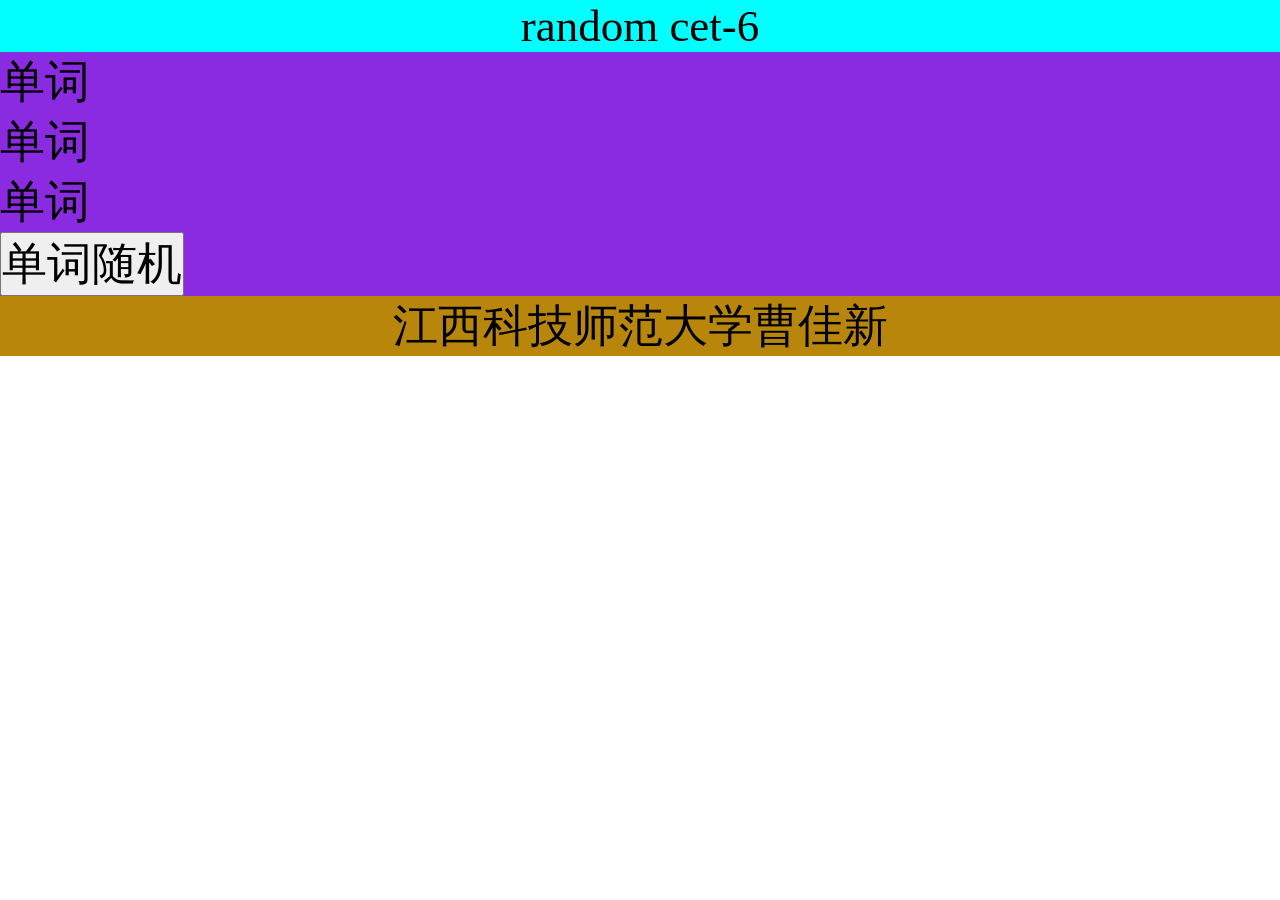
==== four.html @ 3eb9e68f "Add files via upload" ====
<!DOCTYPE html>
<html lang="en">
<head>
    <meta charset="UTF-8">
    <meta name="viewport" content="width=device-width, initial-scale=1.0">
    <title>random cet-6</title>
</head>
<style>
    *{
        font-size: 45px;
        margin: 0%;
        padding: 0%;
    }
    header{
        height:20%;
        background-color: aqua;
        margin: 0%;
        text-align: center;
    }
    main{
        height: 50%;
        margin:0% ;
        background-color: blueviolet;
    }
    footer{
        height: 30%;
        background-color: darkgoldenrod;
        margin: 0%;
        text-align: center;
    }
    button{
        font-size: 2pm;
    }
</style>
<body>
    <header>
        random cet-6
    </header>
    <main>
        <p id="en">单词</p>
        <p id="pr">单词</p>
        <p id="cn">单词</p>
        <button id="rand">单词随机</button>
    </main>
    <footer>
        江西科技师范大学曹佳新
    </footer>
    <script>
    let  cet6String='';
    let randWord= select('button#randWord');
    randWord.onclick=function(){
    let arr=cet6String.split('\r\n');
    let rand = Math.floor(Math.random()*arr.length);
    let str=arr[rand];
    let begin=str.indexOf('\t');
    let end=str.lastIndexOf('\t');
    let en =str.slice(0,begin);
    let pr=str.slice(begin+1,end);
    let cn=str.slice(end+1);
    select('p#en').textContent=en;
    select('p#pr').textContent=pr;
    select('p#cn').textContent=cn;
}
    function select(selector){
    let dom=document.querySelector(selector);
    return dom;
}
let myBody=document.querySelector(selector);
console.log(myBody)
myBody.style.height=innerHeight-18+"18px";
    </script>
</body>
</html>
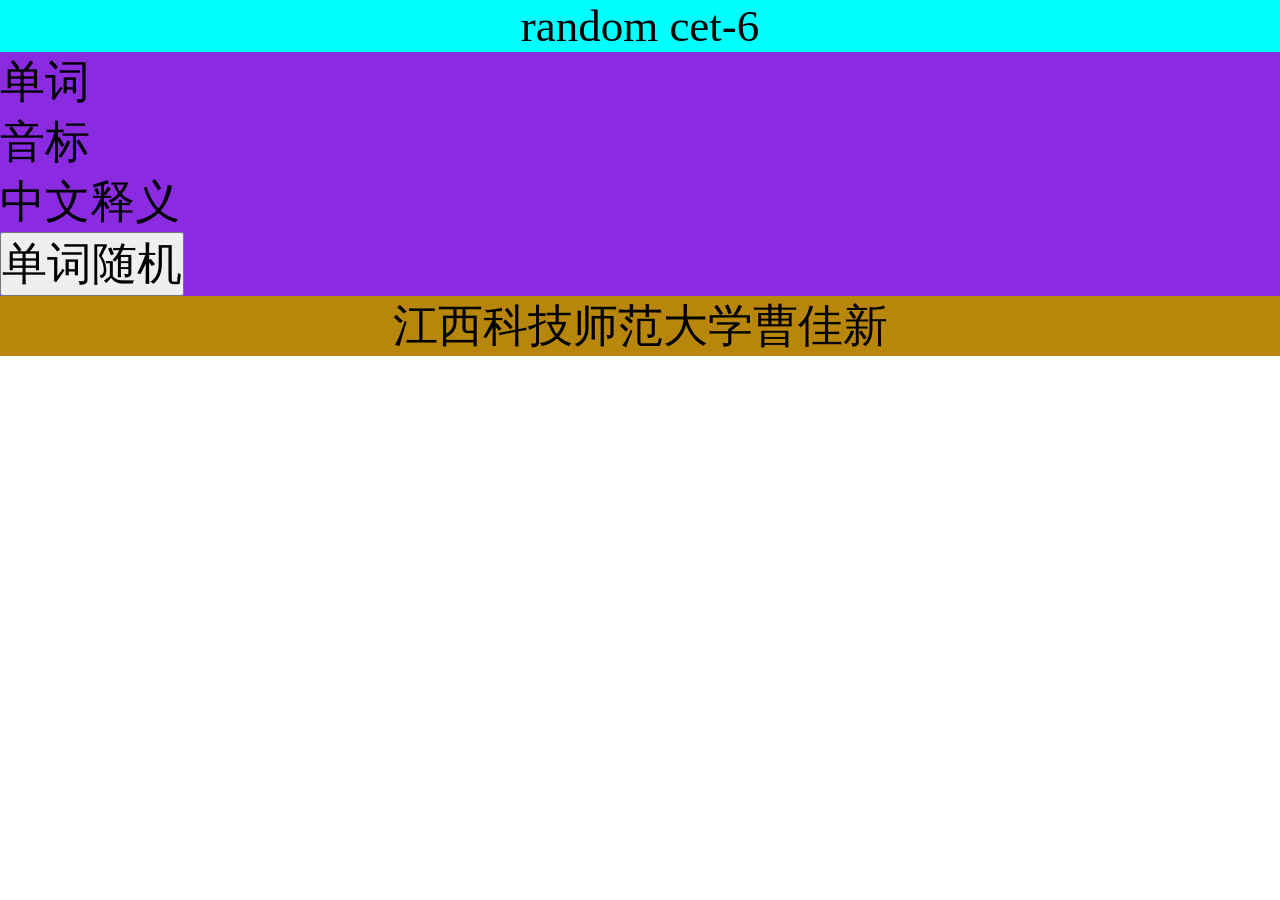
==== commit c2abddc6: "four.html" ====
--- a/four.html
+++ b/four.html
@@ -38,15 +38,15 @@
     </header>
     <main>
         <p id="en">单词</p>
-        <p id="pr">单词</p>
-        <p id="cn">单词</p>
+        <p id="pr">音标</p>
+        <p id="cn">中文释义</p>
         <button id="rand">单词随机</button>
     </main>
     <footer>
         江西科技师范大学曹佳新
     </footer>
     <script>
-    let  cet6String='';
+    let  cet6String="a	/ei/	art.一(个);每一(个);(同类事物中)任一个\r\nabandon	/ə'bændən/	vt.离弃,丢弃;遗弃,抛弃;放弃\r\nabdomen	/æb'dəumen/	n.腹,下腹(胸部到腿部的部分)\r\nabatement	/ə'beitmənt/	n.减(免)税,打折扣,冲销\r\nabide	/ə'baid/	vi.(abode,abided)(by)遵守;坚持;vt.忍受,容忍\r\nability	/ə'biliti/	n.能力;本领;才能,才干;专门技能,天资\r\nable	/'eibl/	a.有(能力、时间、知识等)做某事,有本事的\r\nabnormal	/æb'nɔ:məl/	a.反常的,不正常的,不规则的\r\naboard	/ə'bɔ:d/	ad.&prep.在船(飞机、车)上;ad.上船(飞机、车)\r\nabolish	/ə'bɔliʃ/	vt.废除(法律、习惯等);取消\r\nabound	/ə'baund/	vi.大量存在;(~in,~with)充满,富于\r\nabout	/ə'baut/	ad.在周围;大约prep.关于;在周围a.准备\r\nabove	/ə'bʌv/	a.上述的ad.在上面,在前文prep.在..之上,高于\r\nabroad	/ə'brɔ:d/	ad.到国外,在国外;在传播,在流传\r\nabrupt	/ə'brʌpt/	a.突然的,出其不意的;(行为等)粗鲁无礼的\r\nabsence	/'æbsəns/	n.缺乏,不存在;缺席,不在场;缺席的时间\r\nabsent	/'æbsənt,æb'sent/	a.缺席的;缺乏的,不存在的;心不在焉的\r\nabsolute	/'æbsəlju:t/	a.绝对的,完全的;确实的,肯定的\r\nabsorb	/əb'sɔ:b,-'zɔ:b/	vt.吸收(水、光、蒸汽等）;使全神贯注;吞并/兼并\r\nabstract	/'æbstrækt/	a.抽象的n.摘要,文摘,梗概vt.提取;摘录要点\r\nabsurd	/əb'sə:d/	a.荒谬的,荒诞的,荒唐可笑的;不合理的\r\nabundance	/ə'bʌndəns/	n.丰富,充裕,大量\r\nabundant	/ə'bʌndənt/	a.大量(充足)的;(in)丰富(富裕)的\r\nabuse	/ə'bju:z,ə'bju:s/	vt.滥用;虐待,辱骂;诋毁n.滥用;恶习;弊端\r\nacademic	/,ækə'demik/	a.学院的,学术性的;大学的;理论的\r\nacademy	/ə'kædəmi/	n.(高等)专科院校;学术社团,协会,研究院\r\naccelerate	/ək'seləreit/	v.使加速,使增速,促进vi.加快,增加\r\naccent	/'æksənt,æk'sent/	n.口音,腔调;重音(符号)vt.重读\r\naccept	/ək'sept/	vt.接受,领受;认可,同意vi.同意,认可\r\nacceptable	/ək'septəbl/	adj.可接受的,合意的\r\nacceptance	/ək'septəns/	n.接受,接收,验收,接纳;承认,认可\r\naccess	/'ækses/	n.进入;接入;到达;享用权;入口vi.存取\r\naccessory	/ək'sesəri/	n.附件,附属品;(为全套衣服增加美感的)服饰\r\naccident	/'æksidənt/	n.意外遭遇,事故;意外(因素)\r\naccidental	/,æksi'dentəl/	a.偶然的;意外的;无意中的\r\nacclaim	/ə'kleim/	v.向…欢呼,公认n.欢呼,喝彩,称赞\r\naccommodate	/ə'kɔmədeit/	vt.向…提供住处;对...予以照顾性考虑\r\naccommodation	/ə,kɔmə'deiʃən/	n.(accommodations)住宿,留宿;膳宿供应\r\naccompany	/ə'kʌmpəni/	v.陪伴,陪同;伴随,和...一起发生,伴奏\r\naccomplish	/ə'kʌmpliʃ,ə'kɔm-/	v.实现(计划等);达到(目的);完成(任务)\r\naccord	/ə'kɔ:d/	vt.给予(欢迎、称颂等)vi.&n.符合,一致\r\naccordance	/ə'kɔ:dəns/	n.一致,和谐,符合\r\naccordingto	/ə'kɔ:diŋtu/	prep.据/照…(所说、所写);按…,视…\r\naccordingly	/ə'kɔ:diŋli/	ad.相应地,照着办,按照;于是,因此\r\naccount	/ə'kaunt/	a.叙述,说明;账目,账户vi.说明,解释\r\naccountant	/ə'kauntənt/	n.会计人员,会计师\r\naccumulate	/ə'kju:mjuleit/	vt.堆积,积累,积聚vi.累积,聚积\r\naccuracy	/'ækjurəsi/	n.准确（性）;精确;准确度\r\naccurate	/'ækjurət/	a.正确无误的;准确的,精确的\r\naccuse	/ə'kju:z/	vt.控告,指责vi.指控,指责\r\naccustomed	/ə'kʌstəmd/	a.惯常的;习惯的,适应的(一般作表语)\r\nache	/eik/	vi.痛;哀怜n.(指连续)疼痛、酸痛\r\nachieve	/ə'tʃi:v/	vt.实现,完成;达到,得到vi.达到预期目的\r\nacid	/'æsid/	n.酸,酸性物质a.酸的,酸味的;尖刻的\r\nacknowledge	/ək'nɔlidʒ/	vt.承认;接受;告知(信件等的)收到;答谢\r\nacquaint	/ə'kweint/	vt.(with)使认识,使了解,使熟悉\r\nacquaintance	/ə'kweintəns/	n.认识,相识,了解;相识的人,熟人\r\nacquire	/ə'kwaiə/	v.获得;学到(知识等);养成(习惯)\r\nacquisition	/,ækwi'ziʃən/	n.取得,学到,养成(习惯);获得的东西\r\nacre	/'eikə/	n.英亩;田地;地产\r\nacrobat	/'ækrəbæt/	n.特技演员,杂技演员\r\nacross	/ə'krɔs,ə'krɔ:s/	prep.横过,越过;在的对面ad.横过,穿过\r\nact	/ækt/	v.表演;举动;起作用n.行为,法令;一幕\r\naction	/'ækʃən/	n.行动,动作;作用;运转;行为;战斗\r\nactivate	/'æktiveit/	vt.启动,激活;驱动,驱使;使开始起作用\r\nactive	/'æktiv/	adj.活跃的,敏捷的,积极的;在活动中的\r\nactivity	/æk'tivəti/	n.活动;活力;能动性;\r\nactor	/'æktə/	n.男演员;演员,行动者\r\nactress	/'æktris/	n.女演员\r\nactual	/'æktʃuəl/	a.实际的;现实的,真实的,目前的\r\nacute	/ə'kju:t/	a.剧烈的;敏锐的;成锐角的;尖的,高音的\r\nadapt	/ə'dæpt/	vt.使适应,使适合;改编;改写vi.适应\r\nadd	/æd/	vt.加;增加(进);进一步说/写vi.(to)增添\r\naddict	/ə'dikt/	v.使沉溺;使上瘾n.沉溺于不良嗜好的人\r\naddition	/ə'diʃən/	n.加,加法;附加部分,增加(物)\r\nadditional	/ə'diʃənəl/	a.额外的,附加的,另外的\r\naddress	/ə'dres/	n.住址;致词v.向...致词;在信封上写姓名\r\nadequate	/'ædikwit/	adj.充足的,足够的;适当的,胜任的\r\nadhere	/əd'hiə/	vi.(to)粘着;坚持,遵守;依附,追随\r\nadjacent	/ə'dʒeisənt/	a.(to)(时间上)紧接着的;邻近的,毗邻的\r\nadjective	/'ædʒiktiv/	n.形容词a.形容词的,用作形容词的\r\nadjoin	/ə'dʒɔin/	v.临近,靠近;贴近,毗连\r\nadjust	/ə'dʒʌst/	vt.调节;整顿,调整vi.适应(to);使调节\r\nadminister	/əd'ministə/	v.施行,实施;掌管,料理...的事务;给予\r\nadministration	/əd,mini'streiʃən/	n.经营,管理;行政,行政机关,管理部门\r\nadmire	/əd'maiə/	vt.钦佩,赞赏,羡慕;称赞,夸奖\r\nadmission	/əd'miʃən/	n.允许进入;承认;入场费,入会费,入场券\r\nadmit	/əd'mit/	vt.承认,供认;准许…进入,准许...加入\r\nadolescent	/,ædəu'lesənt/	n.青少年a.青春期的,青少年的\r\nadopt	/ə'dɔpt/	vt.采用,采取(态度等);选定;收养\r\nadore	/ə'dɔ:/	vt.崇拜,敬慕,爱慕;非常喜欢\r\nadult	/'ædʌlt,ə'dʌlt/	n.成年人a.成年的,充分长成的,成熟的\r\nadvance	/əd'vɑ:ns,əd'væns/	n.前进,预付vi.前进,进展vt.促进,推进\r\nadvanced	/əd'vɑ:nst,-'vænst/	a.超前的,先进的;高级的;开明的;前进的\r\nadvantage	/əd'vɑ:ntidʒ/	n.优点,长处,有利条件;利益,好处\r\nadvent	/'ædvənt/	n.(重要事件等的)到来,来临\r\nadventure	/əd'ventʃə,æd-/	n.冒险,冒险活动,奇遇vt.大胆进行\r\nadverb	/'ædvə:b/	n.副词a.副词的\r\nadverse	/'ædvə:s,æd'və:s/	a.逆的,相反的;敌对的;不利的;有害的\r\nadvertise	/'ædvətaiz/	vt.公告,公布;为...做广告vi.登广告";
     let randWord= select('button#randWord');
     randWord.onclick=function(){
     let arr=cet6String.split('\r\n');
@@ -70,4 +70,4 @@
 myBody.style.height=innerHeight-18+"18px";
     </script>
 </body>
-</html>+</html>
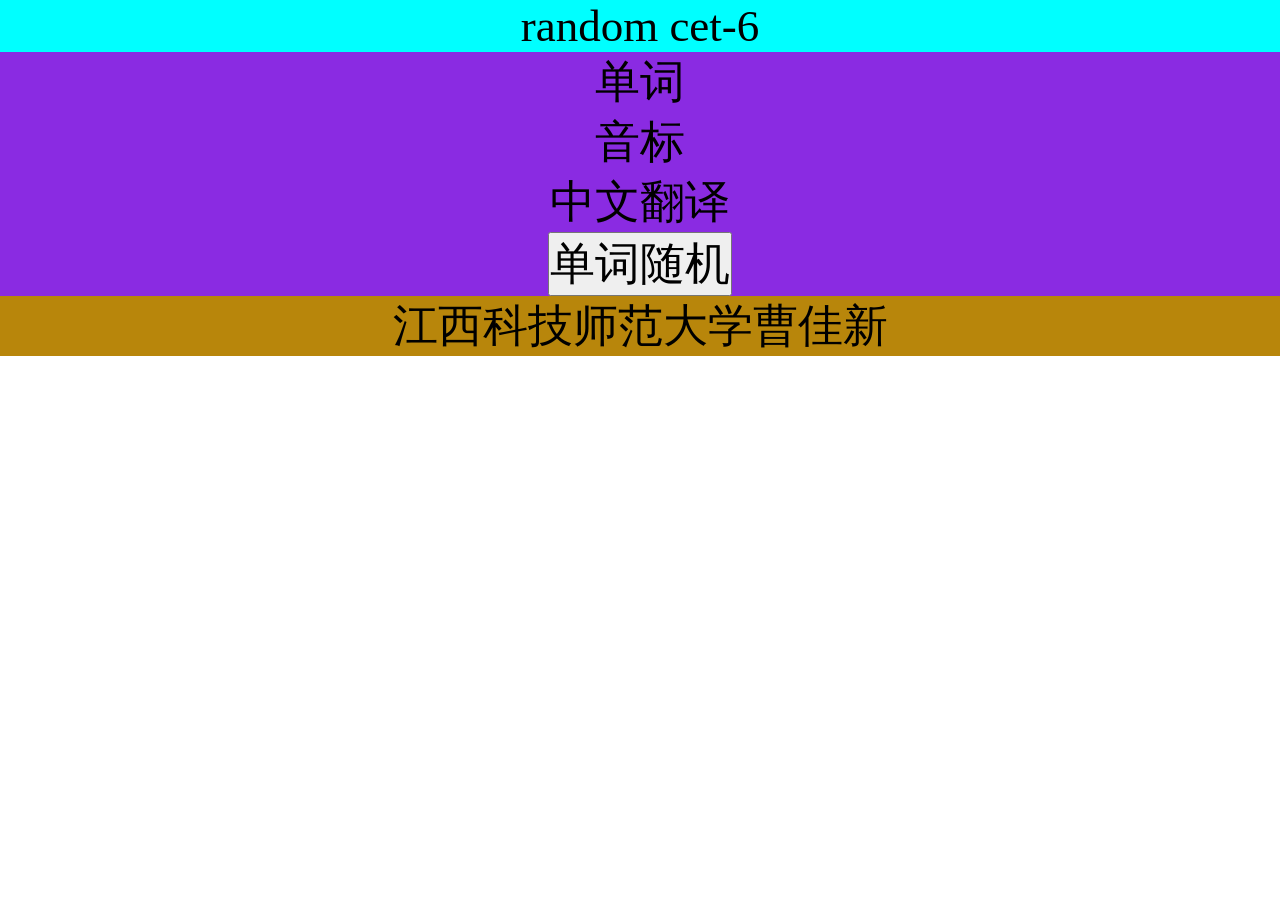
==== commit 39fd2618: "Add files via upload" ====
--- a/four.html
+++ b/four.html
@@ -21,6 +21,7 @@
         height: 50%;
         margin:0% ;
         background-color: blueviolet;
+        text-align: center;
     }
     footer{
         height: 30%;
@@ -39,15 +40,15 @@
     <main>
         <p id="en">单词</p>
         <p id="pr">音标</p>
-        <p id="cn">中文释义</p>
+        <p id="cn">中文翻译</p>
         <button id="rand">单词随机</button>
     </main>
     <footer>
         江西科技师范大学曹佳新
     </footer>
     <script>
-    let  cet6String="a	/ei/	art.一(个);每一(个);(同类事物中)任一个\r\nabandon	/ə'bændən/	vt.离弃,丢弃;遗弃,抛弃;放弃\r\nabdomen	/æb'dəumen/	n.腹,下腹(胸部到腿部的部分)\r\nabatement	/ə'beitmənt/	n.减(免)税,打折扣,冲销\r\nabide	/ə'baid/	vi.(abode,abided)(by)遵守;坚持;vt.忍受,容忍\r\nability	/ə'biliti/	n.能力;本领;才能,才干;专门技能,天资\r\nable	/'eibl/	a.有(能力、时间、知识等)做某事,有本事的\r\nabnormal	/æb'nɔ:məl/	a.反常的,不正常的,不规则的\r\naboard	/ə'bɔ:d/	ad.&prep.在船(飞机、车)上;ad.上船(飞机、车)\r\nabolish	/ə'bɔliʃ/	vt.废除(法律、习惯等);取消\r\nabound	/ə'baund/	vi.大量存在;(~in,~with)充满,富于\r\nabout	/ə'baut/	ad.在周围;大约prep.关于;在周围a.准备\r\nabove	/ə'bʌv/	a.上述的ad.在上面,在前文prep.在..之上,高于\r\nabroad	/ə'brɔ:d/	ad.到国外,在国外;在传播,在流传\r\nabrupt	/ə'brʌpt/	a.突然的,出其不意的;(行为等)粗鲁无礼的\r\nabsence	/'æbsəns/	n.缺乏,不存在;缺席,不在场;缺席的时间\r\nabsent	/'æbsənt,æb'sent/	a.缺席的;缺乏的,不存在的;心不在焉的\r\nabsolute	/'æbsəlju:t/	a.绝对的,完全的;确实的,肯定的\r\nabsorb	/əb'sɔ:b,-'zɔ:b/	vt.吸收(水、光、蒸汽等）;使全神贯注;吞并/兼并\r\nabstract	/'æbstrækt/	a.抽象的n.摘要,文摘,梗概vt.提取;摘录要点\r\nabsurd	/əb'sə:d/	a.荒谬的,荒诞的,荒唐可笑的;不合理的\r\nabundance	/ə'bʌndəns/	n.丰富,充裕,大量\r\nabundant	/ə'bʌndənt/	a.大量(充足)的;(in)丰富(富裕)的\r\nabuse	/ə'bju:z,ə'bju:s/	vt.滥用;虐待,辱骂;诋毁n.滥用;恶习;弊端\r\nacademic	/,ækə'demik/	a.学院的,学术性的;大学的;理论的\r\nacademy	/ə'kædəmi/	n.(高等)专科院校;学术社团,协会,研究院\r\naccelerate	/ək'seləreit/	v.使加速,使增速,促进vi.加快,增加\r\naccent	/'æksənt,æk'sent/	n.口音,腔调;重音(符号)vt.重读\r\naccept	/ək'sept/	vt.接受,领受;认可,同意vi.同意,认可\r\nacceptable	/ək'septəbl/	adj.可接受的,合意的\r\nacceptance	/ək'septəns/	n.接受,接收,验收,接纳;承认,认可\r\naccess	/'ækses/	n.进入;接入;到达;享用权;入口vi.存取\r\naccessory	/ək'sesəri/	n.附件,附属品;(为全套衣服增加美感的)服饰\r\naccident	/'æksidənt/	n.意外遭遇,事故;意外(因素)\r\naccidental	/,æksi'dentəl/	a.偶然的;意外的;无意中的\r\nacclaim	/ə'kleim/	v.向…欢呼,公认n.欢呼,喝彩,称赞\r\naccommodate	/ə'kɔmədeit/	vt.向…提供住处;对...予以照顾性考虑\r\naccommodation	/ə,kɔmə'deiʃən/	n.(accommodations)住宿,留宿;膳宿供应\r\naccompany	/ə'kʌmpəni/	v.陪伴,陪同;伴随,和...一起发生,伴奏\r\naccomplish	/ə'kʌmpliʃ,ə'kɔm-/	v.实现(计划等);达到(目的);完成(任务)\r\naccord	/ə'kɔ:d/	vt.给予(欢迎、称颂等)vi.&n.符合,一致\r\naccordance	/ə'kɔ:dəns/	n.一致,和谐,符合\r\naccordingto	/ə'kɔ:diŋtu/	prep.据/照…(所说、所写);按…,视…\r\naccordingly	/ə'kɔ:diŋli/	ad.相应地,照着办,按照;于是,因此\r\naccount	/ə'kaunt/	a.叙述,说明;账目,账户vi.说明,解释\r\naccountant	/ə'kauntənt/	n.会计人员,会计师\r\naccumulate	/ə'kju:mjuleit/	vt.堆积,积累,积聚vi.累积,聚积\r\naccuracy	/'ækjurəsi/	n.准确（性）;精确;准确度\r\naccurate	/'ækjurət/	a.正确无误的;准确的,精确的\r\naccuse	/ə'kju:z/	vt.控告,指责vi.指控,指责\r\naccustomed	/ə'kʌstəmd/	a.惯常的;习惯的,适应的(一般作表语)\r\nache	/eik/	vi.痛;哀怜n.(指连续)疼痛、酸痛\r\nachieve	/ə'tʃi:v/	vt.实现,完成;达到,得到vi.达到预期目的\r\nacid	/'æsid/	n.酸,酸性物质a.酸的,酸味的;尖刻的\r\nacknowledge	/ək'nɔlidʒ/	vt.承认;接受;告知(信件等的)收到;答谢\r\nacquaint	/ə'kweint/	vt.(with)使认识,使了解,使熟悉\r\nacquaintance	/ə'kweintəns/	n.认识,相识,了解;相识的人,熟人\r\nacquire	/ə'kwaiə/	v.获得;学到(知识等);养成(习惯)\r\nacquisition	/,ækwi'ziʃən/	n.取得,学到,养成(习惯);获得的东西\r\nacre	/'eikə/	n.英亩;田地;地产\r\nacrobat	/'ækrəbæt/	n.特技演员,杂技演员\r\nacross	/ə'krɔs,ə'krɔ:s/	prep.横过,越过;在的对面ad.横过,穿过\r\nact	/ækt/	v.表演;举动;起作用n.行为,法令;一幕\r\naction	/'ækʃən/	n.行动,动作;作用;运转;行为;战斗\r\nactivate	/'æktiveit/	vt.启动,激活;驱动,驱使;使开始起作用\r\nactive	/'æktiv/	adj.活跃的,敏捷的,积极的;在活动中的\r\nactivity	/æk'tivəti/	n.活动;活力;能动性;\r\nactor	/'æktə/	n.男演员;演员,行动者\r\nactress	/'æktris/	n.女演员\r\nactual	/'æktʃuəl/	a.实际的;现实的,真实的,目前的\r\nacute	/ə'kju:t/	a.剧烈的;敏锐的;成锐角的;尖的,高音的\r\nadapt	/ə'dæpt/	vt.使适应,使适合;改编;改写vi.适应\r\nadd	/æd/	vt.加;增加(进);进一步说/写vi.(to)增添\r\naddict	/ə'dikt/	v.使沉溺;使上瘾n.沉溺于不良嗜好的人\r\naddition	/ə'diʃən/	n.加,加法;附加部分,增加(物)\r\nadditional	/ə'diʃənəl/	a.额外的,附加的,另外的\r\naddress	/ə'dres/	n.住址;致词v.向...致词;在信封上写姓名\r\nadequate	/'ædikwit/	adj.充足的,足够的;适当的,胜任的\r\nadhere	/əd'hiə/	vi.(to)粘着;坚持,遵守;依附,追随\r\nadjacent	/ə'dʒeisənt/	a.(to)(时间上)紧接着的;邻近的,毗邻的\r\nadjective	/'ædʒiktiv/	n.形容词a.形容词的,用作形容词的\r\nadjoin	/ə'dʒɔin/	v.临近,靠近;贴近,毗连\r\nadjust	/ə'dʒʌst/	vt.调节;整顿,调整vi.适应(to);使调节\r\nadminister	/əd'ministə/	v.施行,实施;掌管,料理...的事务;给予\r\nadministration	/əd,mini'streiʃən/	n.经营,管理;行政,行政机关,管理部门\r\nadmire	/əd'maiə/	vt.钦佩,赞赏,羡慕;称赞,夸奖\r\nadmission	/əd'miʃən/	n.允许进入;承认;入场费,入会费,入场券\r\nadmit	/əd'mit/	vt.承认,供认;准许…进入,准许...加入\r\nadolescent	/,ædəu'lesənt/	n.青少年a.青春期的,青少年的\r\nadopt	/ə'dɔpt/	vt.采用,采取(态度等);选定;收养\r\nadore	/ə'dɔ:/	vt.崇拜,敬慕,爱慕;非常喜欢\r\nadult	/'ædʌlt,ə'dʌlt/	n.成年人a.成年的,充分长成的,成熟的\r\nadvance	/əd'vɑ:ns,əd'væns/	n.前进,预付vi.前进,进展vt.促进,推进\r\nadvanced	/əd'vɑ:nst,-'vænst/	a.超前的,先进的;高级的;开明的;前进的\r\nadvantage	/əd'vɑ:ntidʒ/	n.优点,长处,有利条件;利益,好处\r\nadvent	/'ædvənt/	n.(重要事件等的)到来,来临\r\nadventure	/əd'ventʃə,æd-/	n.冒险,冒险活动,奇遇vt.大胆进行\r\nadverb	/'ædvə:b/	n.副词a.副词的\r\nadverse	/'ædvə:s,æd'və:s/	a.逆的,相反的;敌对的;不利的;有害的\r\nadvertise	/'ædvətaiz/	vt.公告,公布;为...做广告vi.登广告";
-    let randWord= select('button#randWord');
+    let  cet6String  = "a	/ei/	art.一(个);每一(个);(同类事物中)任一个\r\nabandon	/ə'bændən/	vt.离弃,丢弃;遗弃,抛弃;放弃\r\nabdomen	/æb'dəumen/	n.腹,下腹(胸部到腿部的部分)\r\nabatement	/ə'beitmənt/	n.减(免)税,打折扣,冲销\r\nabide	/ə'baid/	vi.(abode,abided)(by)遵守;坚持;vt.忍受,容忍\r\nability	/ə'biliti/	n.能力;本领;才能,才干;专门技能,天资\r\nable	/'eibl/	a.有(能力、时间、知识等)做某事,有本事的\r\nabnormal	/æb'nɔ:məl/	a.反常的,不正常的,不规则的\r\naboard	/ə'bɔ:d/	ad.&prep.在船(飞机、车)上;ad.上船(飞机、车)\r\nabolish	/ə'bɔliʃ/	vt.废除(法律、习惯等);取消\r\nabound	/ə'baund/	vi.大量存在;(~in,~with)充满,富于\r\nabout	/ə'baut/	ad.在周围;大约prep.关于;在周围a.准备\r\nabove	/ə'bʌv/	a.上述的ad.在上面,在前文prep.在..之上,高于\r\nabroad	/ə'brɔ:d/	ad.到国外,在国外;在传播,在流传\r\nabrupt	/ə'brʌpt/	a.突然的,出其不意的;(行为等)粗鲁无礼的\r\nabsence	/'æbsəns/	n.缺乏,不存在;缺席,不在场;缺席的时间\r\nabsent	/'æbsənt,æb'sent/	a.缺席的;缺乏的,不存在的;心不在焉的\r\nabsolute	/'æbsəlju:t/	a.绝对的,完全的;确实的,肯定的\r\nabsorb	/əb'sɔ:b,-'zɔ:b/	vt.吸收(水、光、蒸汽等）;使全神贯注;吞并/兼并\r\nabstract	/'æbstrækt/	a.抽象的n.摘要,文摘,梗概vt.提取;摘录要点\r\nabsurd	/əb'sə:d/	a.荒谬的,荒诞的,荒唐可笑的;不合理的\r\nabundance	/ə'bʌndəns/	n.丰富,充裕,大量\r\nabundant	/ə'bʌndənt/	a.大量(充足)的;(in)丰富(富裕)的\r\nabuse	/ə'bju:z,ə'bju:s/	vt.滥用;虐待,辱骂;诋毁n.滥用;恶习;弊端\r\nacademic	/,ækə'demik/	a.学院的,学术性的;大学的;理论的\r\nacademy	/ə'kædəmi/	n.(高等)专科院校;学术社团,协会,研究院\r\naccelerate	/ək'seləreit/	v.使加速,使增速,促进vi.加快,增加\r\naccent	/'æksənt,æk'sent/	n.口音,腔调;重音(符号)vt.重读\r\naccept	/ək'sept/	vt.接受,领受;认可,同意vi.同意,认可\r\nacceptable	/ək'septəbl/	adj.可接受的,合意的\r\nacceptance	/ək'septəns/	n.接受,接收,验收,接纳;承认,认可\r\naccess	/'ækses/	n.进入;接入;到达;享用权;入口vi.存取\r\naccessory	/ək'sesəri/	n.附件,附属品;(为全套衣服增加美感的)服饰\r\naccident	/'æksidənt/	n.意外遭遇,事故;意外(因素)\r\naccidental	/,æksi'dentəl/	a.偶然的;意外的;无意中的\r\nacclaim	/ə'kleim/	v.向…欢呼,公认n.欢呼,喝彩,称赞\r\naccommodate	/ə'kɔmədeit/	vt.向…提供住处;对...予以照顾性考虑\r\naccommodation	/ə,kɔmə'deiʃən/	n.(accommodations)住宿,留宿;膳宿供应\r\naccompany	/ə'kʌmpəni/	v.陪伴,陪同;伴随,和...一起发生,伴奏\r\naccomplish	/ə'kʌmpliʃ,ə'kɔm-/	v.实现(计划等);达到(目的);完成(任务)\r\naccord	/ə'kɔ:d/	vt.给予(欢迎、称颂等)vi.&n.符合,一致\r\naccordance	/ə'kɔ:dəns/	n.一致,和谐,符合\r\naccordingto	/ə'kɔ:diŋtu/	prep.据/照…(所说、所写);按…,视…\r\naccordingly	/ə'kɔ:diŋli/	ad.相应地,照着办,按照;于是,因此\r\naccount	/ə'kaunt/	a.叙述,说明;账目,账户vi.说明,解释\r\naccountant	/ə'kauntənt/	n.会计人员,会计师\r\naccumulate	/ə'kju:mjuleit/	vt.堆积,积累,积聚vi.累积,聚积\r\naccuracy	/'ækjurəsi/	n.准确（性）;精确;准确度\r\naccurate	/'ækjurət/	a.正确无误的;准确的,精确的\r\naccuse	/ə'kju:z/	vt.控告,指责vi.指控,指责";
+    let randWord= select('button#rand');
     randWord.onclick=function(){
     let arr=cet6String.split('\r\n');
     let rand = Math.floor(Math.random()*arr.length);
@@ -70,4 +71,4 @@
 myBody.style.height=innerHeight-18+"18px";
     </script>
 </body>
-</html>
+</html>
